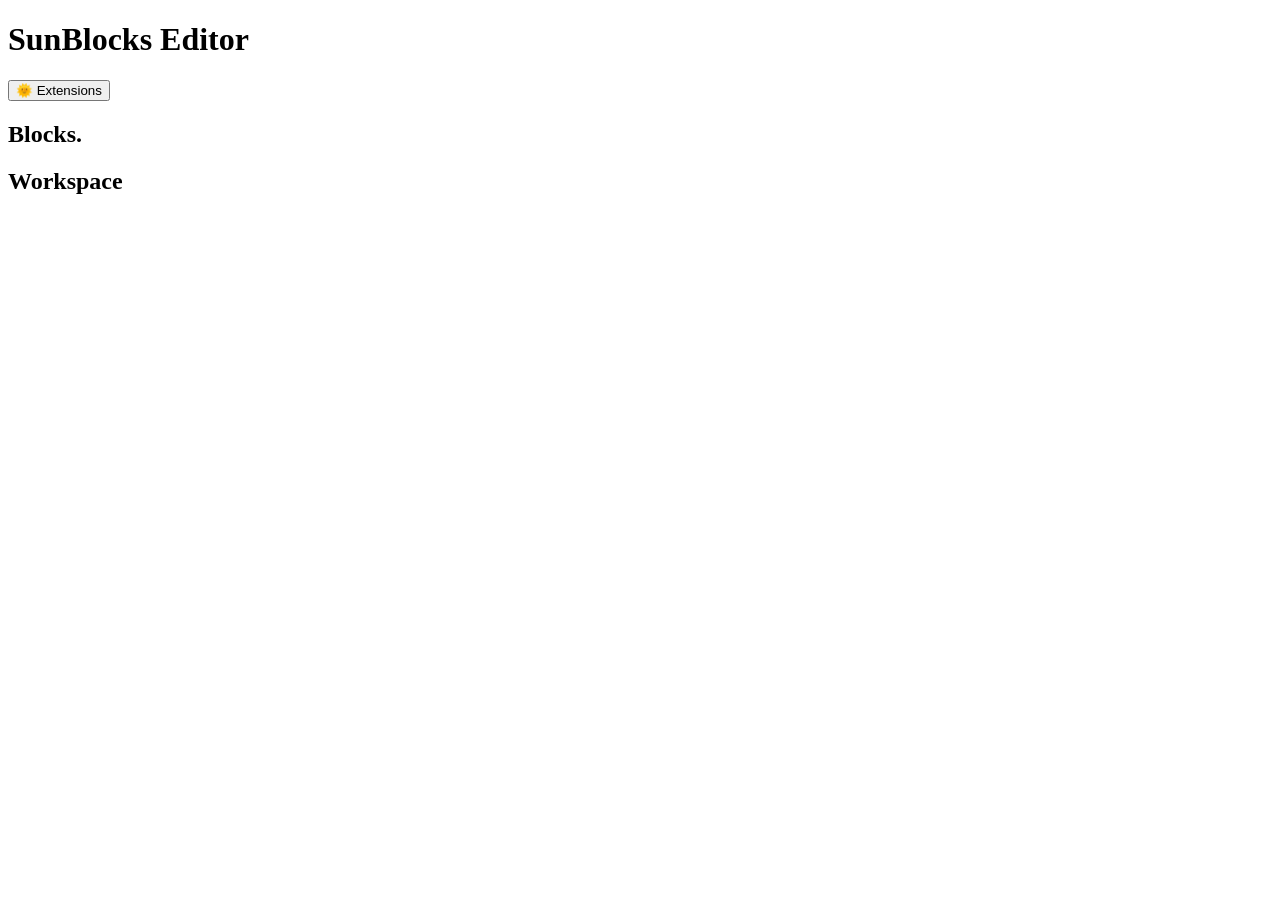
==== editor.html @ 709d57fe "Create editor.html" ====
<!DOCTYPE html>
<html>
<head>
  <title>SunBlocks Editor ☀️</title>
  <link rel="stylesheet" href="editor.css">
</head>

<body>

  <header>
    <h1>SunBlocks Editor</h1>
    <button id="extensionsBtn">🌞 Extensions</button>
  </header>

  <div id="editor">
    <div id="palette">
      <h2>Blocks.</h2>
      <div id="blockCategories"></div>
      <div id="blocks"></div>
    </div>

    <div id="workspace">
      <h2>Workspace</h2>
      <div id="dropZone"></div>
    </div>
  </div>

  <script src="blocks.js"></script>
  <script src="extensions.js"></script>
  <script src="editor.js"></script>
</body>
</html>
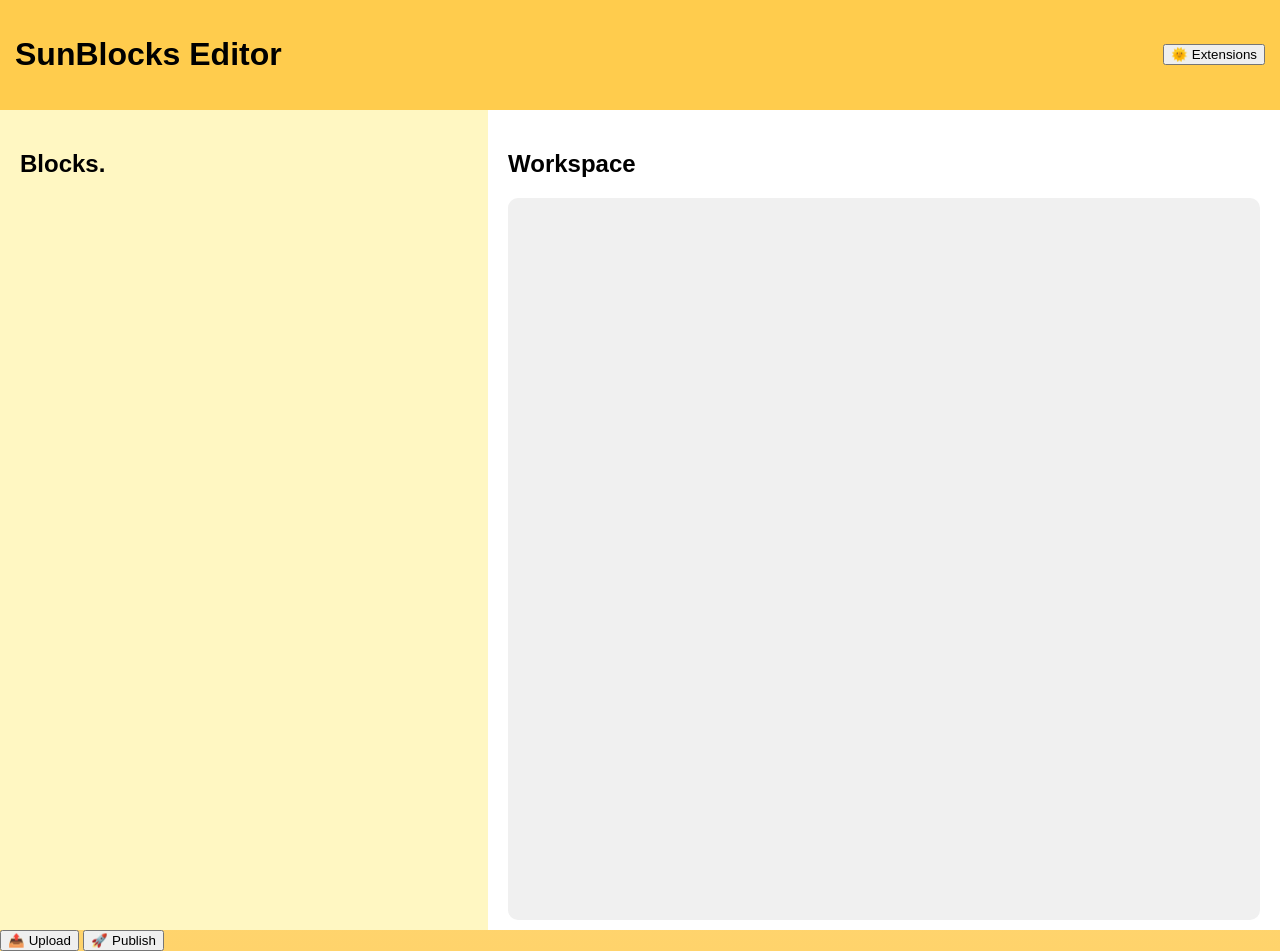
==== commit 83060fc5: "Update editor.html" ====
--- a/editor.html
+++ b/editor.html
@@ -29,4 +29,8 @@
   <script src="extensions.js"></script>
   <script src="editor.js"></script>
 </body>
-</html>+</html>
+<div id="editorActions">
+  <button id="uploadBtn">📤 Upload</button>
+  <button id="publishBtn">🚀 Publish</button>
+</div>
--- a/editor.css
+++ b/editor.css
@@ -0,0 +1,49 @@
+body {
+  font-family: "Comic Sans MS", sans-serif;
+  background: linear-gradient(#ffe9a6, #ffd36b);
+  margin: 0;
+  padding: 0;
+}
+
+header {
+  background: #ffcc4d;
+  padding: 15px;
+  display: flex;
+  justify-content: space-between;
+  align-items: center;
+}
+
+#editor {
+  display: flex;
+  height: calc(100vh - 80px);
+}
+
+#palette {
+  width: 35%;
+  background: #fff7c2;
+  padding: 20px;
+  overflow-y: auto;
+}
+
+#workspace {
+  flex: 1;
+  background: #fff;
+  padding: 20px;
+}
+
+.block {
+  background: #ffd86b;
+  padding: 10px;
+  margin: 8px 0;
+  border-radius: 10px;
+  cursor: grab;
+  box-shadow: 0 3px #e0c45f;
+}
+
+#dropZone {
+  background: #f0f0f0;
+  height: 90%;
+  border-radius: 10px;
+  padding: 10px;
+  overflow-y: auto;
+}
